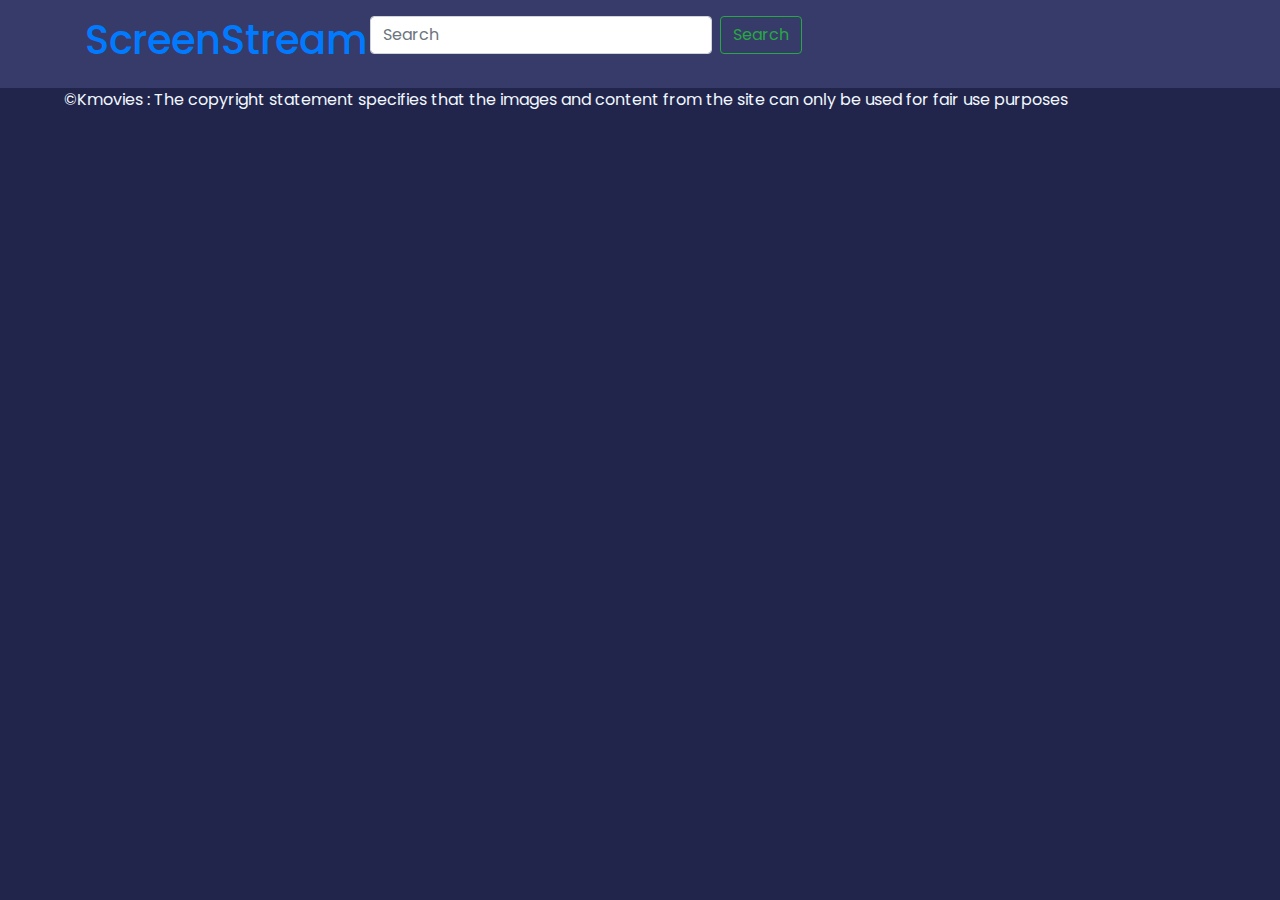
==== index.html @ be945893 "ScreenStream" ====
<!DOCTYPE html>
<html lang="en">
<head>
    <meta charset="UTF-8">
    <meta http-equiv="X-UA-Compatible" content="IE=edge">
    <meta name="viewport" content="width=device-width, initial-scale=1.0">
    <!-- Bootstrap CSS -->
    <link rel="stylesheet" href="https://maxcdn.bootstrapcdn.com/bootstrap/4.0.0/css/bootstrap.min.css" integrity="sha384-Gn5384xqQ1aoWXA+058RXPxPg6fy4IWvTNh0E263XmFcJlSAwiGgFAW/dAiS6JXm" crossorigin="anonymous">

    <title>Movie App</title>
    <link rel="icon" type="image/x-icon" href="Web capture_12-11-2022_11520_looka.com.jpeg">
    <link rel="stylesheet" href="style.css">
</head>
<body>
    <div>
        <header>
            <div class="container">
              <div class="row">
                <div class="col-sm-3">
                  <h1 class="header-title"> <a href="./"> ScreenStream</a></h1>
                </div>
                <div class="col-sm-9">
                  <form id="form" class="form-inline my-2 my-lg-0">
                    <input class="form-control mr-sm-2" type="search" id="search" placeholder="Search" aria-label="Search">
                    <button class="btn btn-outline-success my-2 my-sm-0" type="submit">Search</button>
                  </form>
                </div>
              </div>
            </div>
          </header>
          
          
        </div>
        
    <main id="main">
        <div class="container">
            <div class="row" id="movies">
            
            </div>
        </div>
    </main>
    
    <footer style="justify-content: center;color:aliceblue">
        &nbsp &nbsp    &nbsp &nbsp  &nbsp &nbsp  &nbsp &nbsp    ©Kmovies     : The copyright statement specifies that the images and content 
        from the site can only be used for fair use purposes
    </footer>

    <!-- Bootstrap JS -->
    <script src="https://code.jquery.com/jquery-3.2.1.slim.min.js" integrity="sha384-KJ3o2DKtIkvYIK3UENzmM7KCkRr/rE9/Qpg6aAZGJwFDMVNA/GpGFF93hXpG5KkN" crossorigin="anonymous"></script>
    <script src="https://cdnjs.cloudflare.com/ajax/libs/popper.js/1.12.9/umd/popper.min.js" integrity="sha384-ApNbgh9B+Y1QKtv3Rn7W3mgPxhU9K/ScQsAP7hUibX39j7fakFPskvXusvfa0b4Q" crossorigin="anonymous"></script>
    <script src="https://maxcdn.bootstrapcdn.com/bootstrap/4.0.0/js/bootstrap.min.js" integrity="sha384-JZR6Spejh4U02d8jOt6vLEHfe/JQGiRRSQQxSfFWpi1MquVdAyjUar5+76PVCmYl" crossorigin="anonymous"></script>

    <script>
const API_URL = 'https://api.themoviedb.org/3/discover/movie?sort_by=popularity.desc&api_key=413c49dbd680d54997ea733454507fd9&page=1';
const IMG_PATH = 'https://image.tmdb.org/t/p/w1280';
const main = document.getElementById('movies');
const SEARCH_API = 'https://api.themoviedb.org/3/search/movie?api_key=413c49dbd680d54997ea733454507fd9&query=';
const form = document.getElementById('form');
const search = document.getElementById('search');

// Get Initial Movies
getMovies(API_URL);

async function getMovies(url) {
    const res = await fetch(url);
    const data = await res.json();

    showMovies(data.results);
}

function showMovies(movies) {
    main.innerHTML = '';

    movies.forEach((movie) => {
        const { id, title, poster_path, vote_average } = movie;

        const movieEl = document.createElement('div');
        movieEl.classList.add('col-md-2', 'mb-3'); // Added 'mb-3' to add some margin between columns

        const imdbClass = getClassByRate(vote_average);

        movieEl.innerHTML = `
            <div class="card">
                <a href="details.html?id=${id}">
                    <img class="card-img-top img-fluid" src="${IMG_PATH + poster_path}" alt="${title}">
                    <div class="card-block">
                        <h4 class="card-title">${title}</h4>
                        <p class="card-text"><small class="text-muted ${imdbClass}">${vote_average} / 10</small></p>
                    </div>
                </a>
            </div>
        `;

        main.appendChild(movieEl);
    });
}

function getClassByRate(vote) {
    if (vote >= 8) {
        return 'text-success';
    } else if (vote >= 5) {
        return 'text-warning';
    } else {
        return 'text-danger';
    }
}

form.addEventListener('submit', (e) => {
    e.preventDefault();

    const searchTerm = search.value;

    if (searchTerm && searchTerm !== '') {
        getMovies(SEARCH_API + searchTerm);

        search.value = '';
    } else {
        window.location.reload();
    }
});
</script>
<!-- Bootstrap CSS -->
<link rel="stylesheet" href="https://stackpath.bootstrapcdn.com/bootstrap/4.5.2/css/bootstrap.min.css" integrity="sha384-OgVRvuATP1z7JjHLkuOUdL7Xw3Ze9FS+Knv6IaTx/KSA+NcCq6UohkNoIx/N4APM" crossorigin="anonymous">

<!-- Bootstrap JS -->
<script src="https://stackpath.bootstrapcdn.com/bootstrap/4.5.2/js/bootstrap.min.js" integrity="sha384-Hc5p00N3jWV+585EaStO9ygySXdqXT6wwTGkXerL4LyOmZG2Aj7XLraXlVTaUuJQ" crossorigin="anonymous"></script>

</body>
</html>
---- style.css ----
@import url('https://fonts.googleapis.com/css2?family=Poppins:wght@200;400&display=swap');

:root {
  --primary-color: #22254b;
  --secondary-color: #373b69;
}

* {
  box-sizing: border-box;
}

body {
  background-color: var(--primary-color);
  font-family: 'Poppins', sans-serif;
  margin: 0;
}

header {
  padding: 1rem;
  display: flex;
  justify-content: flex-end;
  background-color: var(--secondary-color);
}

.search {
  background-color: transparent;
  border: 2px solid var(--primary-color);
  border-radius: 50px;
  font-family: inherit;
  font-size: 1rem;
  padding: 0.5rem 1rem;
  color: #fff;
}

.search::placeholder {
  color: #7378c5;
}

.search:focus {
  outline: none;
  background-color: var(--primary-color);
}

main {
  display: flex;
  flex-wrap: wrap;
  justify-content: center;
}

.movie {
  width: 300px;
  margin: 1rem;
  background-color: var(--secondary-color);
  box-shadow: 0 4px 5px rgba(0, 0, 0, 0.2);
  position: relative;
  overflow: hidden;
  border-radius: 3px;
}

.movie img {
  width: 100%;
}

.movie-info {
  color: #eee;
  display: flex;
  align-items: center;
  justify-content: space-between;
  gap:0.2rem;
  padding: 0.5rem 1rem 1rem;
  letter-spacing: 0.5px;
}

.movie-info h3 {
  margin-top: 0;
}

.movie-info span {
  background-color: var(--primary-color);
  padding: 0.25rem 0.5rem;
  border-radius: 3px;
  font-weight: bold;
}

.movie-info span.green {
  color: lightgreen;
}

.movie-info span.orange {
  color: orange;
}

.movie-info span.red {
  color: red;
}

.overview {
  background-color: #fff;
  padding: 2rem;
  position: absolute;
  left: 0;
  bottom: 0;
  right: 0;
  max-height: 100%;
  transform: translateY(101%);
  overflow-y: auto;
  transition: transform 0.3s ease-in;
}

.movie:hover .overview {
  transform: translateY(0);
}
/* Add this CSS to your existing stylesheet or style tag */
.card-img-top {
    height: 300px; /* Adjust the height as needed */
    object-fit: cover; /* Ensure the image covers the entire space without distortion */
}
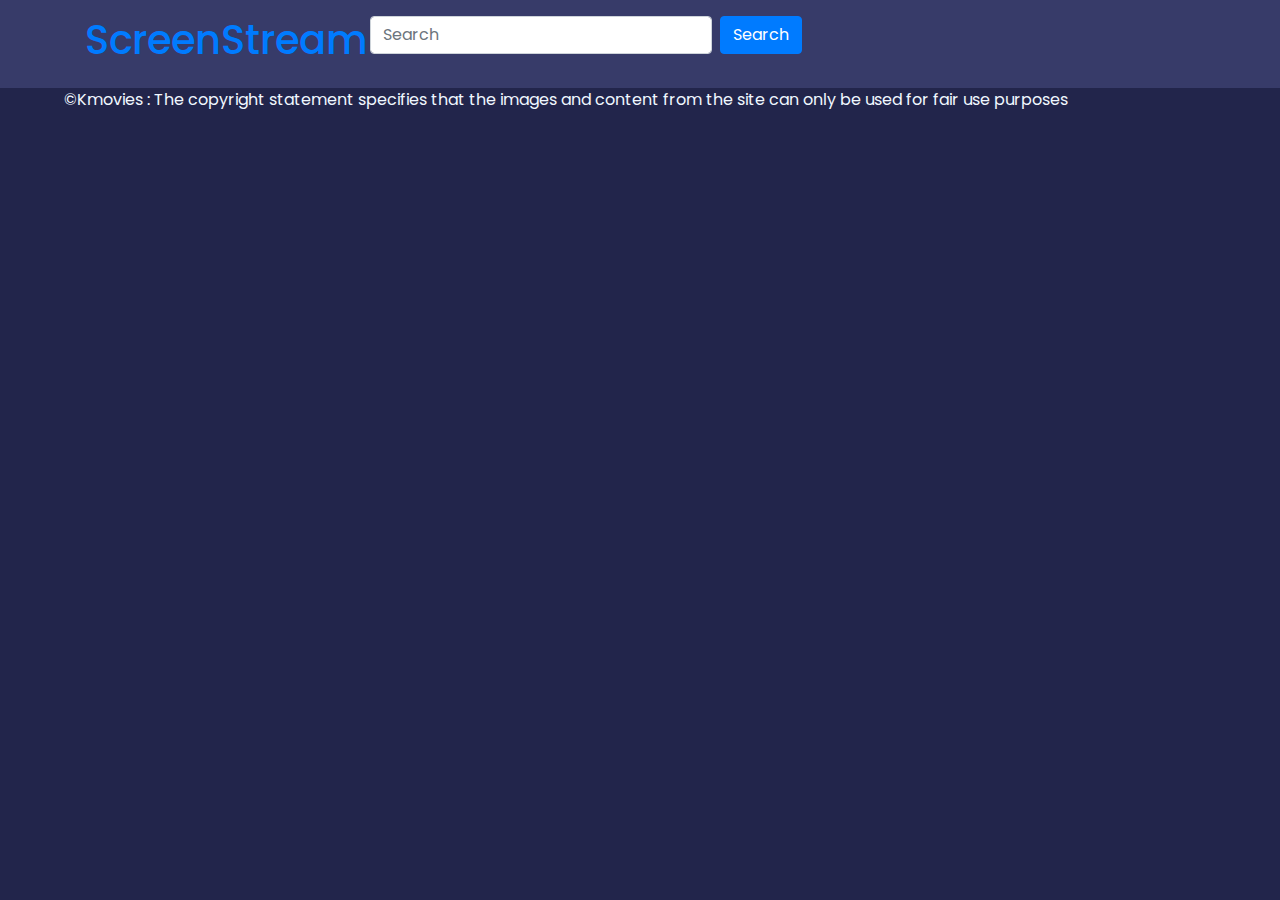
==== commit 23643407: "new change" ====
--- a/index.html
+++ b/index.html
@@ -23,7 +23,7 @@
                 <div class="col-sm-9">
                   <form id="form" class="form-inline my-2 my-lg-0">
                     <input class="form-control mr-sm-2" type="search" id="search" placeholder="Search" aria-label="Search">
-                    <button class="btn btn-outline-success my-2 my-sm-0" type="submit">Search</button>
+                    <button class="btn btn-outline-success my-2 my-sm-0 search-btn" type="submit">Search</button>
                   </form>
                 </div>
               </div>
--- a/style.css
+++ b/style.css
@@ -115,3 +115,27 @@
     height: 300px; /* Adjust the height as needed */
     object-fit: cover; /* Ensure the image covers the entire space without distortion */
 }
+
+.search-btn {
+    background-color: #007bff; /* Blue color */
+    color: #fff; /* White color */
+    border-color: #007bff; /* Blue color for border */
+}
+
+.search-btn:hover {
+    background-color: #0056b3; /* Darker shade of blue on hover */
+    border-color: #0056b3; /* Darker shade of blue for border on hover */
+}
+
+.card-block {
+    background-color: #114985; /* Blue background color */
+    color: #fff; /* White text color */
+}
+
+.card-block .card-title {
+    color: #fff; /* White text color for card title */
+}
+
+.card-block .card-text .text-muted {
+    color: #ffffff; /* White text color for card text */
+}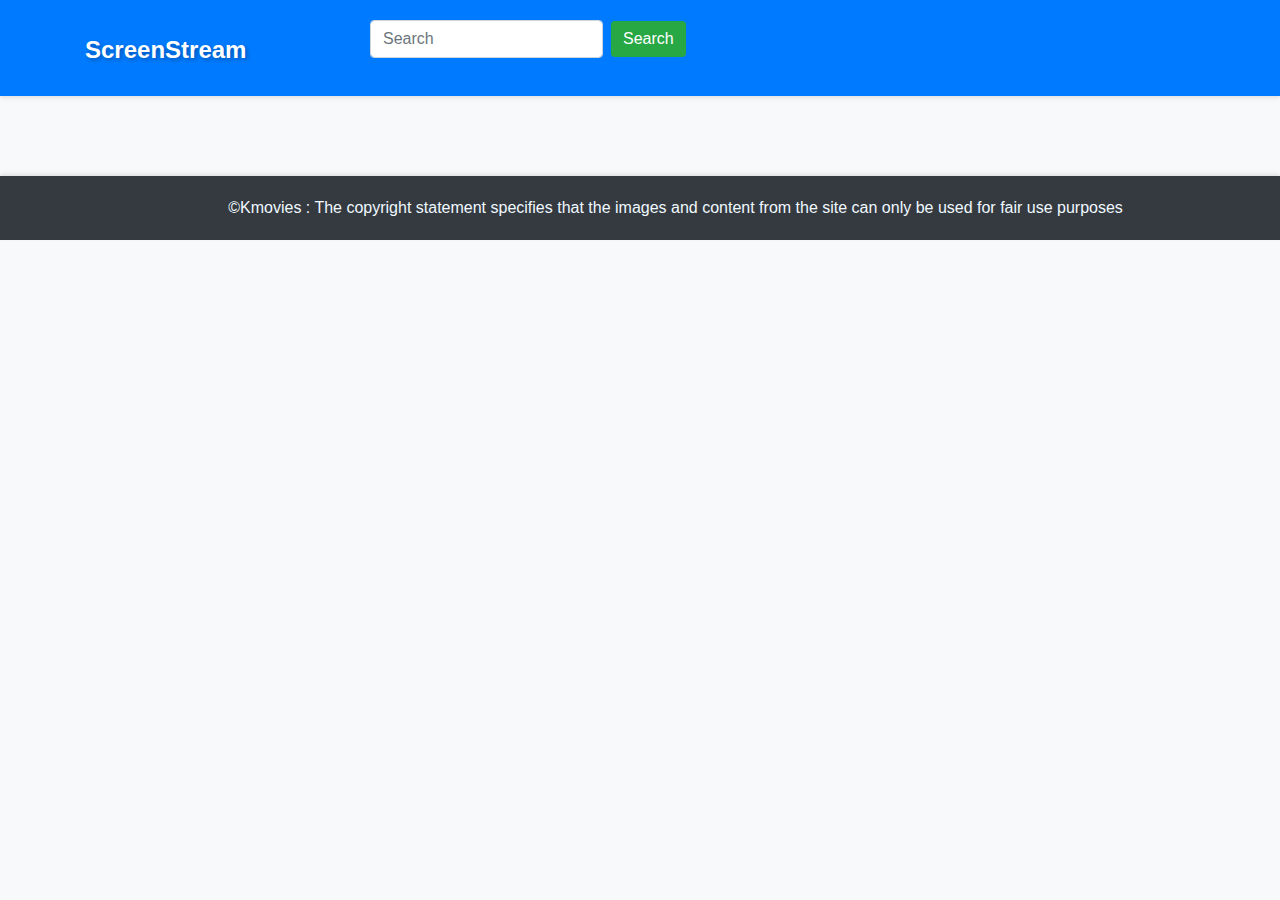
==== commit 9588a3d7: "update" ====
--- a/index.html
+++ b/index.html
@@ -1,130 +1,130 @@
-
-<!DOCTYPE html>
-<html lang="en">
-<head>
-    <meta charset="UTF-8">
-    <meta http-equiv="X-UA-Compatible" content="IE=edge">
-    <meta name="viewport" content="width=device-width, initial-scale=1.0">
-    <!-- Bootstrap CSS -->
-    <link rel="stylesheet" href="https://maxcdn.bootstrapcdn.com/bootstrap/4.0.0/css/bootstrap.min.css" integrity="sha384-Gn5384xqQ1aoWXA+058RXPxPg6fy4IWvTNh0E263XmFcJlSAwiGgFAW/dAiS6JXm" crossorigin="anonymous">
-
-    <title>Movie App</title>
-    <link rel="icon" type="image/x-icon" href="Web capture_12-11-2022_11520_looka.com.jpeg">
-    <link rel="stylesheet" href="style.css">
-</head>
-<body>
-    <div>
-        <header>
-            <div class="container">
-              <div class="row">
-                <div class="col-sm-3">
-                  <h1 class="header-title"> <a href="./"> ScreenStream</a></h1>
-                </div>
-                <div class="col-sm-9">
-                  <form id="form" class="form-inline my-2 my-lg-0">
-                    <input class="form-control mr-sm-2" type="search" id="search" placeholder="Search" aria-label="Search">
-                    <button class="btn btn-outline-success my-2 my-sm-0 search-btn" type="submit">Search</button>
-                  </form>
-                </div>
-              </div>
-            </div>
-          </header>
-          
-          
-        </div>
-        
-    <main id="main">
-        <div class="container">
-            <div class="row" id="movies">
-            
-            </div>
-        </div>
-    </main>
-    
-    <footer style="justify-content: center;color:aliceblue">
-        &nbsp &nbsp    &nbsp &nbsp  &nbsp &nbsp  &nbsp &nbsp    ©Kmovies     : The copyright statement specifies that the images and content 
-        from the site can only be used for fair use purposes
-    </footer>
-
-    <!-- Bootstrap JS -->
-    <script src="https://code.jquery.com/jquery-3.2.1.slim.min.js" integrity="sha384-KJ3o2DKtIkvYIK3UENzmM7KCkRr/rE9/Qpg6aAZGJwFDMVNA/GpGFF93hXpG5KkN" crossorigin="anonymous"></script>
-    <script src="https://cdnjs.cloudflare.com/ajax/libs/popper.js/1.12.9/umd/popper.min.js" integrity="sha384-ApNbgh9B+Y1QKtv3Rn7W3mgPxhU9K/ScQsAP7hUibX39j7fakFPskvXusvfa0b4Q" crossorigin="anonymous"></script>
-    <script src="https://maxcdn.bootstrapcdn.com/bootstrap/4.0.0/js/bootstrap.min.js" integrity="sha384-JZR6Spejh4U02d8jOt6vLEHfe/JQGiRRSQQxSfFWpi1MquVdAyjUar5+76PVCmYl" crossorigin="anonymous"></script>
-
-    <script>
-const API_URL = 'https://api.themoviedb.org/3/discover/movie?sort_by=popularity.desc&api_key=413c49dbd680d54997ea733454507fd9&page=1';
-const IMG_PATH = 'https://image.tmdb.org/t/p/w1280';
-const main = document.getElementById('movies');
-const SEARCH_API = 'https://api.themoviedb.org/3/search/movie?api_key=413c49dbd680d54997ea733454507fd9&query=';
-const form = document.getElementById('form');
-const search = document.getElementById('search');
-
-// Get Initial Movies
-getMovies(API_URL);
-
-async function getMovies(url) {
-    const res = await fetch(url);
-    const data = await res.json();
-
-    showMovies(data.results);
-}
-
-function showMovies(movies) {
-    main.innerHTML = '';
-
-    movies.forEach((movie) => {
-        const { id, title, poster_path, vote_average } = movie;
-
-        const movieEl = document.createElement('div');
-        movieEl.classList.add('col-md-2', 'mb-3'); // Added 'mb-3' to add some margin between columns
-
-        const imdbClass = getClassByRate(vote_average);
-
-        movieEl.innerHTML = `
-            <div class="card">
-                <a href="details.html?id=${id}">
-                    <img class="card-img-top img-fluid" src="${IMG_PATH + poster_path}" alt="${title}">
-                    <div class="card-block">
-                        <h4 class="card-title">${title}</h4>
-                        <p class="card-text"><small class="text-muted ${imdbClass}">${vote_average} / 10</small></p>
-                    </div>
-                </a>
-            </div>
-        `;
-
-        main.appendChild(movieEl);
-    });
-}
-
-function getClassByRate(vote) {
-    if (vote >= 8) {
-        return 'text-success';
-    } else if (vote >= 5) {
-        return 'text-warning';
-    } else {
-        return 'text-danger';
-    }
-}
-
-form.addEventListener('submit', (e) => {
-    e.preventDefault();
-
-    const searchTerm = search.value;
-
-    if (searchTerm && searchTerm !== '') {
-        getMovies(SEARCH_API + searchTerm);
-
-        search.value = '';
-    } else {
-        window.location.reload();
-    }
-});
-</script>
-<!-- Bootstrap CSS -->
-<link rel="stylesheet" href="https://stackpath.bootstrapcdn.com/bootstrap/4.5.2/css/bootstrap.min.css" integrity="sha384-OgVRvuATP1z7JjHLkuOUdL7Xw3Ze9FS+Knv6IaTx/KSA+NcCq6UohkNoIx/N4APM" crossorigin="anonymous">
-
-<!-- Bootstrap JS -->
-<script src="https://stackpath.bootstrapcdn.com/bootstrap/4.5.2/js/bootstrap.min.js" integrity="sha384-Hc5p00N3jWV+585EaStO9ygySXdqXT6wwTGkXerL4LyOmZG2Aj7XLraXlVTaUuJQ" crossorigin="anonymous"></script>
-
-</body>
-</html>
+
+<!DOCTYPE html>
+<html lang="en">
+<head>
+    <meta charset="UTF-8">
+    <meta http-equiv="X-UA-Compatible" content="IE=edge">
+    <meta name="viewport" content="width=device-width, initial-scale=1.0">
+    <!-- Bootstrap CSS -->
+    <link rel="stylesheet" href="https://maxcdn.bootstrapcdn.com/bootstrap/4.0.0/css/bootstrap.min.css" integrity="sha384-Gn5384xqQ1aoWXA+058RXPxPg6fy4IWvTNh0E263XmFcJlSAwiGgFAW/dAiS6JXm" crossorigin="anonymous">
+
+    <title>Movie App</title>
+    <link rel="icon" type="image/x-icon" href="Web capture_12-11-2022_11520_looka.com.jpeg">
+    <link rel="stylesheet" href="style.css">
+</head>
+<body>
+    <div>
+        <header>
+            <div class="container">
+              <div class="row">
+                <div class="col-sm-3">
+                  <h1 class="header-title"> <a href="./"> ScreenStream</a></h1>
+                </div>
+                <div class="col-sm-9">
+                  <form id="form" class="form-inline my-2 my-lg-0">
+                    <input class="form-control mr-sm-2" type="search" id="search" placeholder="Search" aria-label="Search">
+                    <button class="btn btn-outline-success my-2 my-sm-0 search-btn" type="submit">Search</button>
+                  </form>
+                </div>
+              </div>
+            </div>
+          </header>
+          
+          
+        </div>
+        
+    <main id="main">
+        <div class="container">
+            <div class="row" id="movies">
+            
+            </div>
+        </div>
+    </main>
+    
+    <footer style="justify-content: center;color:aliceblue">
+        &nbsp &nbsp    &nbsp &nbsp  &nbsp &nbsp  &nbsp &nbsp    ©Kmovies     : The copyright statement specifies that the images and content 
+        from the site can only be used for fair use purposes
+    </footer>
+
+    <!-- Bootstrap JS -->
+    <script src="https://code.jquery.com/jquery-3.2.1.slim.min.js" integrity="sha384-KJ3o2DKtIkvYIK3UENzmM7KCkRr/rE9/Qpg6aAZGJwFDMVNA/GpGFF93hXpG5KkN" crossorigin="anonymous"></script>
+    <script src="https://cdnjs.cloudflare.com/ajax/libs/popper.js/1.12.9/umd/popper.min.js" integrity="sha384-ApNbgh9B+Y1QKtv3Rn7W3mgPxhU9K/ScQsAP7hUibX39j7fakFPskvXusvfa0b4Q" crossorigin="anonymous"></script>
+    <script src="https://maxcdn.bootstrapcdn.com/bootstrap/4.0.0/js/bootstrap.min.js" integrity="sha384-JZR6Spejh4U02d8jOt6vLEHfe/JQGiRRSQQxSfFWpi1MquVdAyjUar5+76PVCmYl" crossorigin="anonymous"></script>
+
+    <script>
+const API_URL = 'https://api.themoviedb.org/3/discover/movie?sort_by=popularity.desc&api_key=413c49dbd680d54997ea733454507fd9&page=1';
+const IMG_PATH = 'https://image.tmdb.org/t/p/w1280';
+const main = document.getElementById('movies');
+const SEARCH_API = 'https://api.themoviedb.org/3/search/movie?api_key=413c49dbd680d54997ea733454507fd9&query=';
+const form = document.getElementById('form');
+const search = document.getElementById('search');
+
+// Get Initial Movies
+getMovies(API_URL);
+
+async function getMovies(url) {
+    const res = await fetch(url);
+    const data = await res.json();
+
+    showMovies(data.results);
+}
+
+function showMovies(movies) {
+    main.innerHTML = '';
+
+    movies.forEach((movie) => {
+        const { id, title, poster_path, vote_average } = movie;
+
+        const movieEl = document.createElement('div');
+        movieEl.classList.add('col-md-2', 'mb-3'); // Added 'mb-3' to add some margin between columns
+
+        const imdbClass = getClassByRate(vote_average);
+
+        movieEl.innerHTML = `
+            <div class="card">
+                <a href="details.html?id=${id}">
+                    <img class="card-img-top img-fluid" src="${IMG_PATH + poster_path}" alt="${title}">
+                    <div class="card-block">
+                        <h4 class="card-title">${title}</h4>
+                        <p class="card-text"><small class="text-muted ${imdbClass}">${vote_average} / 10</small></p>
+                    </div>
+                </a>
+            </div>
+        `;
+
+        main.appendChild(movieEl);
+    });
+}
+
+function getClassByRate(vote) {
+    if (vote >= 8) {
+        return 'text-success';
+    } else if (vote >= 5) {
+        return 'text-warning';
+    } else {
+        return 'text-danger';
+    }
+}
+
+form.addEventListener('submit', (e) => {
+    e.preventDefault();
+
+    const searchTerm = search.value;
+
+    if (searchTerm && searchTerm !== '') {
+        getMovies(SEARCH_API + searchTerm);
+
+        search.value = '';
+    } else {
+        window.location.reload();
+    }
+});
+</script>
+<!-- Bootstrap CSS -->
+<link rel="stylesheet" href="https://stackpath.bootstrapcdn.com/bootstrap/4.5.2/css/bootstrap.min.css" integrity="sha384-OgVRvuATP1z7JjHLkuOUdL7Xw3Ze9FS+Knv6IaTx/KSA+NcCq6UohkNoIx/N4APM" crossorigin="anonymous">
+
+<!-- Bootstrap JS -->
+<script src="https://stackpath.bootstrapcdn.com/bootstrap/4.5.2/js/bootstrap.min.js" integrity="sha384-Hc5p00N3jWV+585EaStO9ygySXdqXT6wwTGkXerL4LyOmZG2Aj7XLraXlVTaUuJQ" crossorigin="anonymous"></script>
+
+</body>
+</html>
--- a/style.css
+++ b/style.css
@@ -1,141 +1,145 @@
-@import url('https://fonts.googleapis.com/css2?family=Poppins:wght@200;400&display=swap');
-
-:root {
-  --primary-color: #22254b;
-  --secondary-color: #373b69;
-}
-
-* {
-  box-sizing: border-box;
-}
-
-body {
-  background-color: var(--primary-color);
-  font-family: 'Poppins', sans-serif;
-  margin: 0;
-}
-
-header {
-  padding: 1rem;
-  display: flex;
-  justify-content: flex-end;
-  background-color: var(--secondary-color);
-}
-
-.search {
-  background-color: transparent;
-  border: 2px solid var(--primary-color);
-  border-radius: 50px;
-  font-family: inherit;
-  font-size: 1rem;
-  padding: 0.5rem 1rem;
-  color: #fff;
-}
-
-.search::placeholder {
-  color: #7378c5;
-}
-
-.search:focus {
-  outline: none;
-  background-color: var(--primary-color);
-}
-
-main {
-  display: flex;
-  flex-wrap: wrap;
-  justify-content: center;
-}
-
-.movie {
-  width: 300px;
-  margin: 1rem;
-  background-color: var(--secondary-color);
-  box-shadow: 0 4px 5px rgba(0, 0, 0, 0.2);
-  position: relative;
-  overflow: hidden;
-  border-radius: 3px;
-}
-
-.movie img {
-  width: 100%;
-}
-
-.movie-info {
-  color: #eee;
-  display: flex;
-  align-items: center;
-  justify-content: space-between;
-  gap:0.2rem;
-  padding: 0.5rem 1rem 1rem;
-  letter-spacing: 0.5px;
-}
-
-.movie-info h3 {
-  margin-top: 0;
-}
-
-.movie-info span {
-  background-color: var(--primary-color);
-  padding: 0.25rem 0.5rem;
-  border-radius: 3px;
-  font-weight: bold;
-}
-
-.movie-info span.green {
-  color: lightgreen;
-}
-
-.movie-info span.orange {
-  color: orange;
-}
-
-.movie-info span.red {
-  color: red;
-}
-
-.overview {
-  background-color: #fff;
-  padding: 2rem;
-  position: absolute;
-  left: 0;
-  bottom: 0;
-  right: 0;
-  max-height: 100%;
-  transform: translateY(101%);
-  overflow-y: auto;
-  transition: transform 0.3s ease-in;
-}
-
-.movie:hover .overview {
-  transform: translateY(0);
-}
-/* Add this CSS to your existing stylesheet or style tag */
-.card-img-top {
-    height: 300px; /* Adjust the height as needed */
-    object-fit: cover; /* Ensure the image covers the entire space without distortion */
-}
-
-.search-btn {
-    background-color: #007bff; /* Blue color */
-    color: #fff; /* White color */
-    border-color: #007bff; /* Blue color for border */
-}
-
-.search-btn:hover {
-    background-color: #0056b3; /* Darker shade of blue on hover */
-    border-color: #0056b3; /* Darker shade of blue for border on hover */
-}
-
-.card-block {
-    background-color: #114985; /* Blue background color */
-    color: #fff; /* White text color */
-}
-
-.card-block .card-title {
-    color: #fff; /* White text color for card title */
-}
-
-.card-block .card-text .text-muted {
-    color: #ffffff; /* White text color for card text */
+/* Global Styles */
+body {
+  background-color: #f8f9fa;
+  font-family: Arial, sans-serif;
+}
+
+/* Header Styles */
+header {
+  background-color: #007bff;
+  padding: 20px 0;
+  box-shadow: 0 2px 4px rgba(0, 0, 0, 0.1);
+}
+
+.header-title a {
+  color: #fff;
+  text-decoration: none;
+  font-size: 24px;
+  font-weight: bold;
+  text-shadow: 2px 2px 4px rgba(0, 0, 0, 0.3);
+}
+
+.search-btn {
+  background-color: #28a745;
+  color: #fff;
+  border: none;
+  transition: background-color 0.3s ease;
+}
+
+.search-btn:hover {
+  background-color: #218838;
+}
+
+/* Movie Card Styles */
+.card {
+  border: none;
+  box-shadow: 0 4px 8px rgba(0, 0, 0, 0.1);
+  transition: transform 0.3s ease;
+}
+
+.card:hover {
+  transform: translateY(-5px);
+}
+
+.card-img-top {
+  height: 300px;
+  object-fit: cover;
+}
+
+.card-title {
+  font-size: 18px;
+  font-weight: bold;
+  margin-top: 10px;
+}
+
+.card-text {
+  font-size: 14px;
+}
+
+/* Rating Styles */
+.text-success {
+  color: #28a745 !important;
+}
+
+.text-warning {
+  color: #ffc107 !important;
+}
+
+.text-danger {
+  color: #dc3545 !important;
+}
+
+/* Movie Details Styles */
+#main {
+  margin-top: 30px;
+}
+
+h2 {
+  font-size: 32px;
+  font-weight: bold;
+  margin-bottom: 20px;
+  color: #007bff;
+  text-shadow: 2px 2px 4px rgba(0, 0, 0, 0.1);
+}
+
+.list-group-item {
+  border: none;
+  padding: 10px 0;
+}
+
+.list-group-item strong {
+  color: #007bff;
+  font-weight: bold;
+}
+
+.back-link {
+  text-align: right;
+  margin-top: 20px;
+}
+
+.back-link a {
+  color: #007bff;
+  text-decoration: none;
+  font-weight: bold;
+  transition: color 0.3s ease;
+}
+
+.back-link a:hover {
+  color: #0056b3;
+}
+
+/* Related Movies Styles */
+h3 {
+  font-size: 24px;
+  font-weight: bold;
+  margin-bottom: 20px;
+  color: #28a745;
+  text-shadow: 2px 2px 4px rgba(0, 0, 0, 0.1);
+}
+
+/* Footer Styles */
+footer {
+  background-color: #343a40;
+  color: #fff;
+  padding: 20px 0;
+  text-align: center;
+  margin-top: 50px;
+  box-shadow: 0 -2px 4px rgba(0, 0, 0, 0.1);
+}
+
+/* Animation Styles */
+@keyframes fadeIn {
+  from {
+    opacity: 0;
+  }
+  to {
+    opacity: 1;
+  }
+}
+
+.card,
+.list-group-item,
+h2,
+h3 {
+  animation: fadeIn 0.5s ease-in-out;
 }